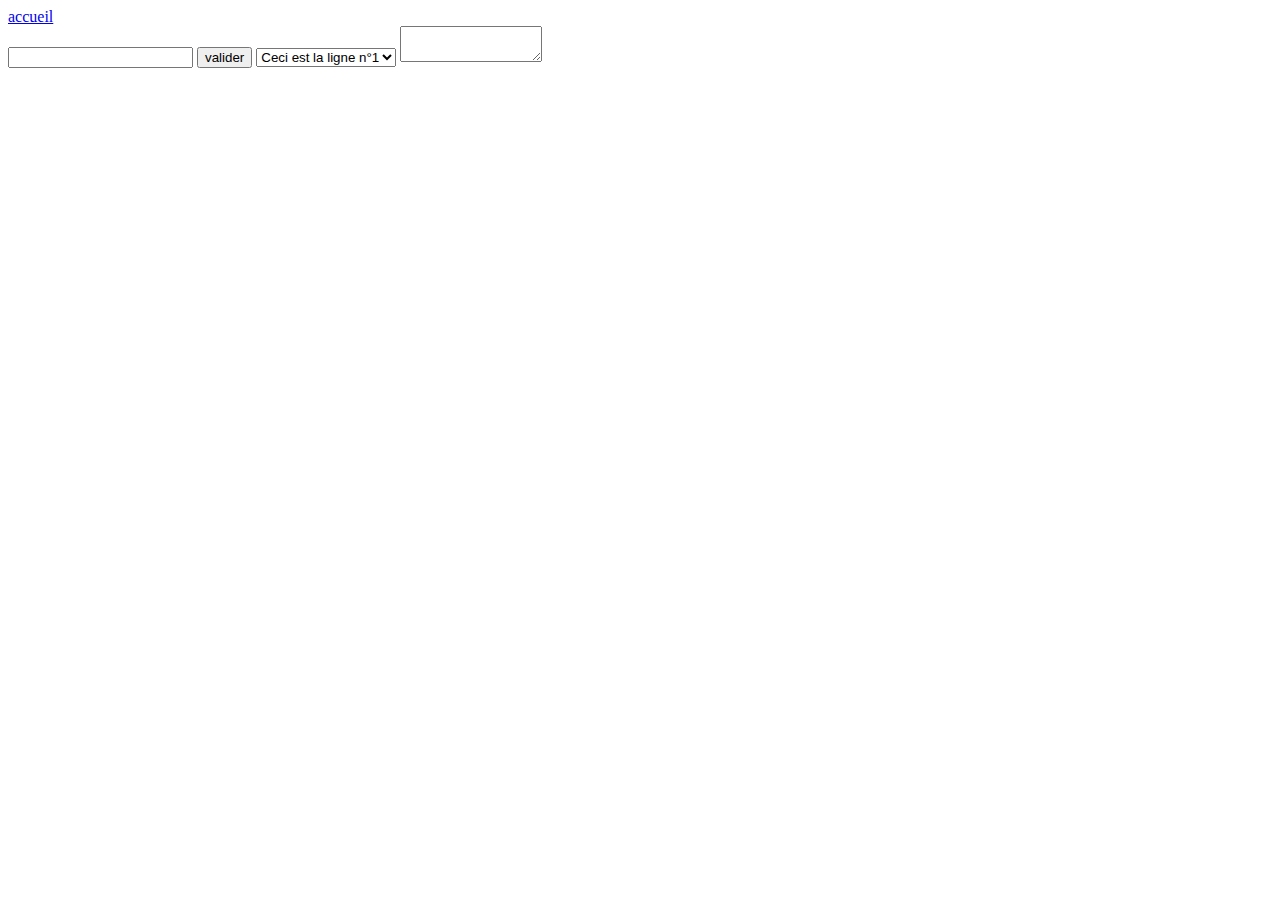
==== formulaire.html @ 529dcdd3 "Initial commit" ====
<!DOCTYPE html>
<head>
    <meta charset="UTF-8">
    <link stylesheets href="style.css">
</head>

<body>
   <a href="index.html">accueil</a>

    <form name ="form1">

        <input type="texte" name="champ1">

            <input type="button" value="valider" onclick="this.form.champ1.focus()">

                <select name="champ2">

                    <option>Ceci est la ligne n°1</option>
                    <option>Ceci est la ligne n°2</option>
                    <option>Ceci est la ligne n°3</option>

                </select>

                <imput type="button" value="<-Donne le focus" onclick="this.form.champ2.focus()">

                    <textarea rows="2" cols="15" name="champ3"></textarea>

                    <imput type="button" value ="<-Donne ton focus" onclick="this.form.champ1.focus()"></imput>

                    <imput type="button" value = "<-Donne ton focus" onclick="this.form.champ3.focus()"></imput>
                        
                </imput>
                    
            </imput>

        </imput>

    </form>
   
</body> 

</html>
---- style.css ----
.Haut{
    background-color: #736A3D;
    display:flex;
    height: 100px;
    flex-wrap: wrap;
    box-shadow:  0px  10px  black;
}
.menu{
    display:flex;
    width:45%;
    align-items: center;
    justify-content: flex-end;
    flex-wrap: wrap;
    
}
.logo{
    width:45%;
    font-size: 70px;
    font-family: 'Segoe UI', Tahoma, Geneva, Verdana, sans-serif;
}
.blockmenu{
    color:white;
    height:40px;
    width: 100px;
    background-color: #736A3D;
    margin-right: 4px;
    align-items: center;
    display: flex;
    border-radius: 10px;
    justify-content: center;
    
}
.blockmenu :hover{
    background-color: #D97D5B ;
    height:40px;
    border-radius: 10px;
    width: 100px;    
    align-items: center;
    display: flex;
    justify-content: center;
} 
    
.menu a{
    text-decoration: none;
    color: white ;
}
.block{
    display: flex ;
    justify-content: space-around;
    flex-wrap: wrap;
}
.block1{
    height: 300px;  
    width: 300px;
    background-color:#8C7B6C;
    display: flex ;
    border-radius: 10px;
    justify-content: center;
    margin-block-end: 4px;
    margin-top: 4px ;
    box-shadow: 12px 5px 5px black
}
.block2{
    height: 300px ;  
    width: 300px ;
    background-color:#8C7B6C ;
    display: flex;
    border-radius: 10px;
    justify-content: center;
    margin-block-end: 4px;
    margin-top: 4px ;
    box-shadow: 12px 5px 5px black
}
.block3{
    height: 300px;  
    width: 300px;
    background-color:#8C7B6C ;
    display: flex;
    border-radius: 10px; 
    justify-content: center;
    margin-block-end: 4px;
    margin-top: 4px ;
    box-shadow: 12px 5px 5px black
}
.block4{
    height: 300px;  
    width: 300px;
    background-color:#8C7B6C ;
    display: flex;
    border-radius: 10px;
    justify-content: center;
    margin-block-end: 4px;
    margin-top: 4px ;
    box-shadow: 12px 5px 5px black
}
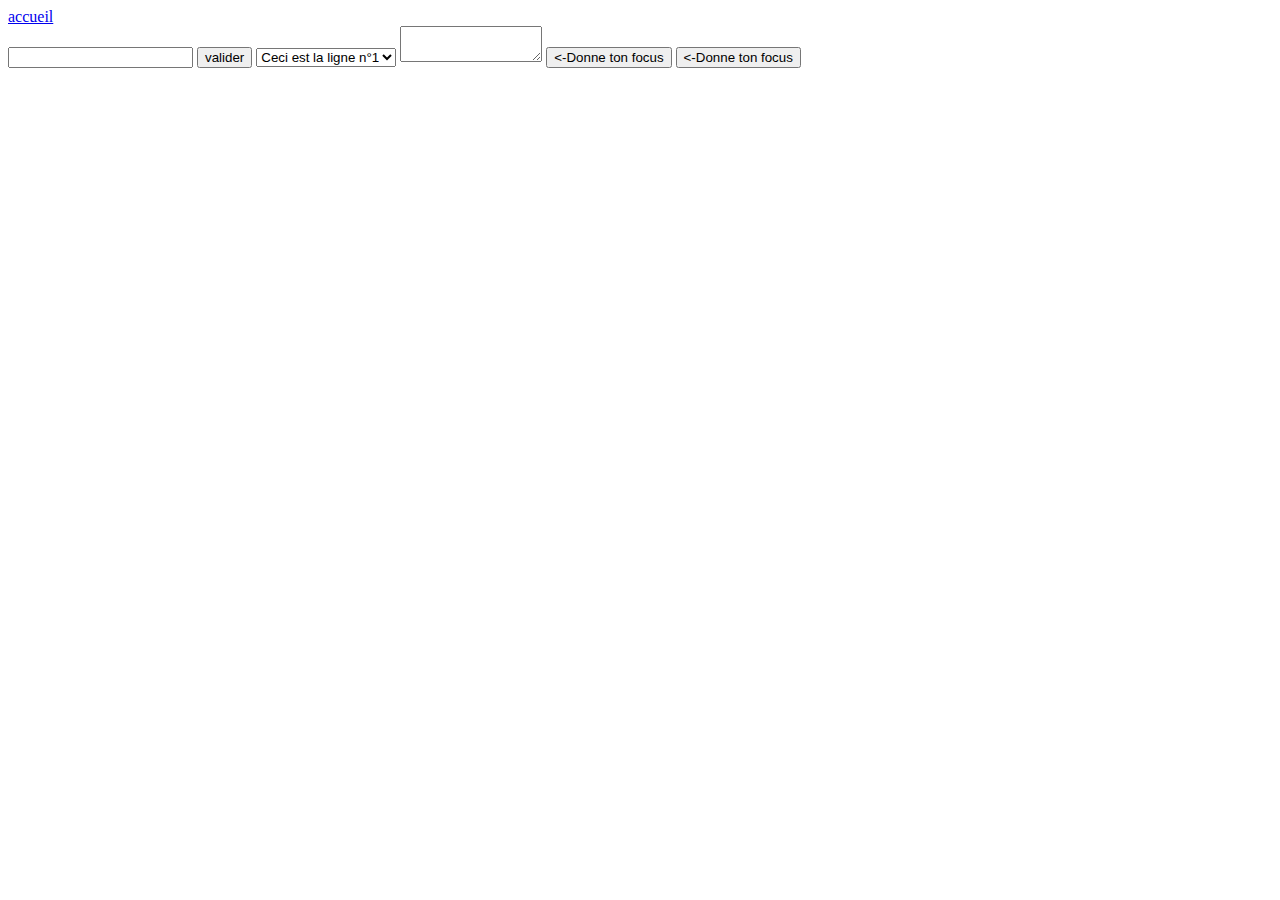
==== commit 0c200284: "Update formulaire.html" ====
--- a/formulaire.html
+++ b/formulaire.html
@@ -9,7 +9,7 @@
 
     <form name ="form1">
 
-        <input type="texte" name="champ1">
+        <input type="texte" name="champ1"/>
 
             <input type="button" value="valider" onclick="this.form.champ1.focus()">
 
@@ -21,19 +21,19 @@
 
                 </select>
 
-                <imput type="button" value="<-Donne le focus" onclick="this.form.champ2.focus()">
+                <imput type="button" value="<-Donne le focus" onclick="this.form.champ2.focus()"/>
 
                     <textarea rows="2" cols="15" name="champ3"></textarea>
 
-                    <imput type="button" value ="<-Donne ton focus" onclick="this.form.champ1.focus()"></imput>
+                    <input type="button" value ="<-Donne ton focus" onclick="this.form.champ1.focus()"></input>
 
-                    <imput type="button" value = "<-Donne ton focus" onclick="this.form.champ3.focus()"></imput>
+                    <input type="button" value = "<-Donne ton focus" onclick="this.form.champ3.focus()"></input>
                         
-                </imput>
+                </input>
                     
-            </imput>
+            </input>
 
-        </imput>
+        </input>
 
     </form>
    
